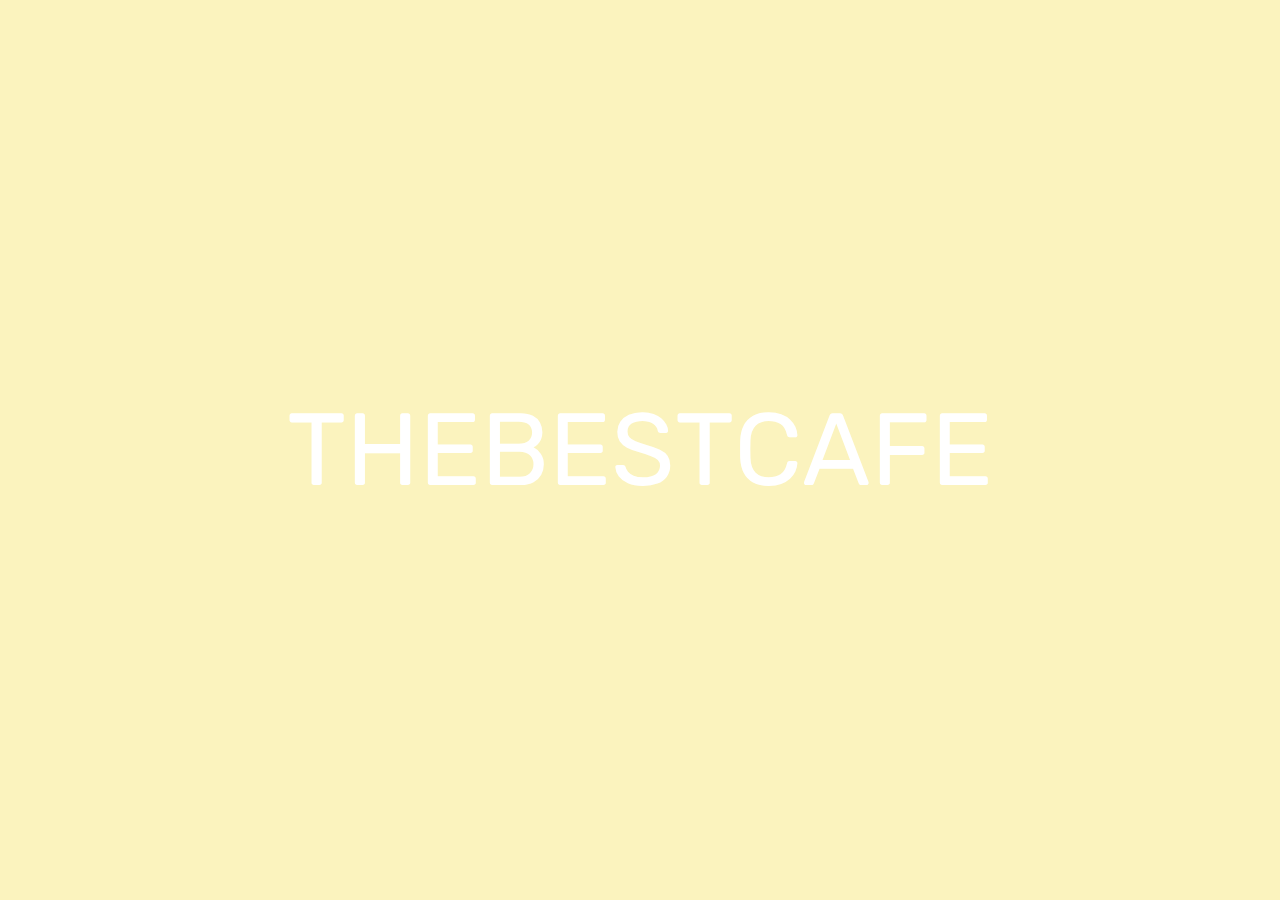
==== index.html @ 90d28bc7 "Initial commit" ====
<!DOCTYPE html>
<html lang="en" >
<head>
  <meta charset="UTF-8">
  <title>Cafe</title>
  <link rel="preconnect" href="https://fonts.googleapis.com">
<link rel="preconnect" href="https://fonts.gstatic.com" crossorigin>
<link href="https://fonts.googleapis.com/css2?family=Rubik:wght@400;500&display=swap" rel="stylesheet"><link rel="stylesheet" href="./style.css">

</head>
<body>
<!-- partial:index.partial.html -->
<div id="text"><div id="text">
  <div class="line">
  </div>

  <div class="line">
    <a 
       id="channel-link" 
       href="" 
       target="_blank" 
       class="word fancy"
    >
      The Best Cafe
    </a>
  </div>
</div>

<!-- partial -->
  <script src='https://codepen.io/Hyperplexed/pen/xxYJYjM/54407644e24173ad6019b766443bf2a6.js'></script><script  src="./script.js"></script>

</body>
</html>
---- style.css ----
:root {  
  --green: rgb(42, 252, 152);
  --blue: rgb(41, 121, 255);
}

@keyframes float {
  from, to {
    transform: translateY(-0%);
  }
  
  50% {    
    transform: translateY(-3%);
  }
}

@keyframes background-pan {
  from {
    background-position: 1000% center;
  }
  
  to {
    background-position: 0% center;
  }
}

body {
  height: 100vh;
  background-color: rgba(248, 234, 143, 0.575);
  margin: 0rem;
  overflow: hidden;
  display: grid;
  place-items: center;
}

.line {
  display: flex;
  justify-content: space-between;
}

.word {
  color: white;
  font-size: clamp(2rem, 8vw, 10rem);
  font-family: "Rubik", sans-serif;
  margin: 0rem;
  text-transform: uppercase;
  transition: opacity 250ms ease;
}

a {
  text-decoration: none;
}

#text:has(.fancy:hover) .word:not(.fancy:hover) {
  opacity: 0.2;
}

.fancy span {
  display: inline-block;
}

.fancy > .outer {
  transition: transform 350ms ease;
}

.fancy:hover > .outer {
  transition-duration: 800ms;
}

.fancy:hover > .outer > .inner {
  animation: float 5s ease infinite;
}

.fancy:hover > .outer > .inner > .letter {
  background: linear-gradient(
    to right,
    var(--blue),
    var(--green),
    var(--blue)
  );
  background-size: 1000%;
  -webkit-background-clip: text;
  -webkit-text-fill-color: transparent;
  animation: background-pan 150s linear infinite;
}

.fancy:hover > .outer:nth-child(1) {
  transform: translate(-80%, 60%) rotate(8deg);
}

.fancy:hover > .outer:nth-child(2) {
  transform: translate(-40%, 20%) rotate(4deg);
}

.fancy:hover > .outer:nth-child(3) {
  transform: translate(-10%, 60%) rotate(-6deg);
}

.fancy:hover > .outer:nth-child(4) {
  transform: translate(0%, 8%) rotate(-8deg);
}

.fancy:hover > .outer:nth-child(5) {
  transform: translate(0%, -20%) rotate(5deg);
}

.fancy:hover > .outer:nth-child(6) {
  transform: translate(0%, 20%) rotate(-3deg);
}

.fancy:hover > .outer:nth-child(7) {
  transform: translate(0%, -40%) rotate(-5deg);
}

.fancy:hover > .outer:nth-child(8) {
  transform: translate(0%, 15%) rotate(10deg);
}

.fancy:hover > .outer:nth-child(9) {
  transform: translate(0%, -50%) rotate(8deg);
}

.fancy:hover > .outer:nth-child(10) {
  transform: translate(0%, 15%) rotate(-6deg);
}

.fancy:hover > .outer:nth-child(11) {
  transform: translate(50%, -10%) rotate(-3deg);
}

.fancy:hover > .outer:nth-child(12) {
  transform: translate(120%, -30%) rotate(-10deg);
}

/* -- YouTube Link Styles -- */

body.menu-toggled > .meta-link > span {
  color: rgb(30, 30, 30);
}

#source-link {
  bottom: 60px;
}

#source-link > i {
  color: rgb(94, 210, 102);
}

#yt-link > i {
  color: rgb(239, 83, 80);
}

.meta-link {
  align-items: center;
  backdrop-filter: blur(3px);
  background-color: rgba(255, 255, 255, 0.05);
  border: 1px solid rgba(255, 255, 255, 0.1);
  border-radius: 6px;
  bottom: 10px;
  box-shadow: 2px 2px 2px rgba(0, 0, 0, 0.1);
  cursor: pointer;  
  display: inline-flex;
  gap: 5px;
  left: 10px;
  padding: 10px 20px;
  position: fixed;
  text-decoration: none;
  transition: background-color 400ms, border-color 400ms;
  z-index: 10000;
}

.meta-link:hover {
  background-color: rgba(255, 255, 255, 0.1);
  border: 1px solid rgba(255, 255, 255, 0.2);
}

.meta-link > i, .meta-link > span {
  height: 20px;
  line-height: 20px;
}

.meta-link > span {
  color: white;
  font-family: "Rubik", sans-serif;
  font-weight: 500;
}
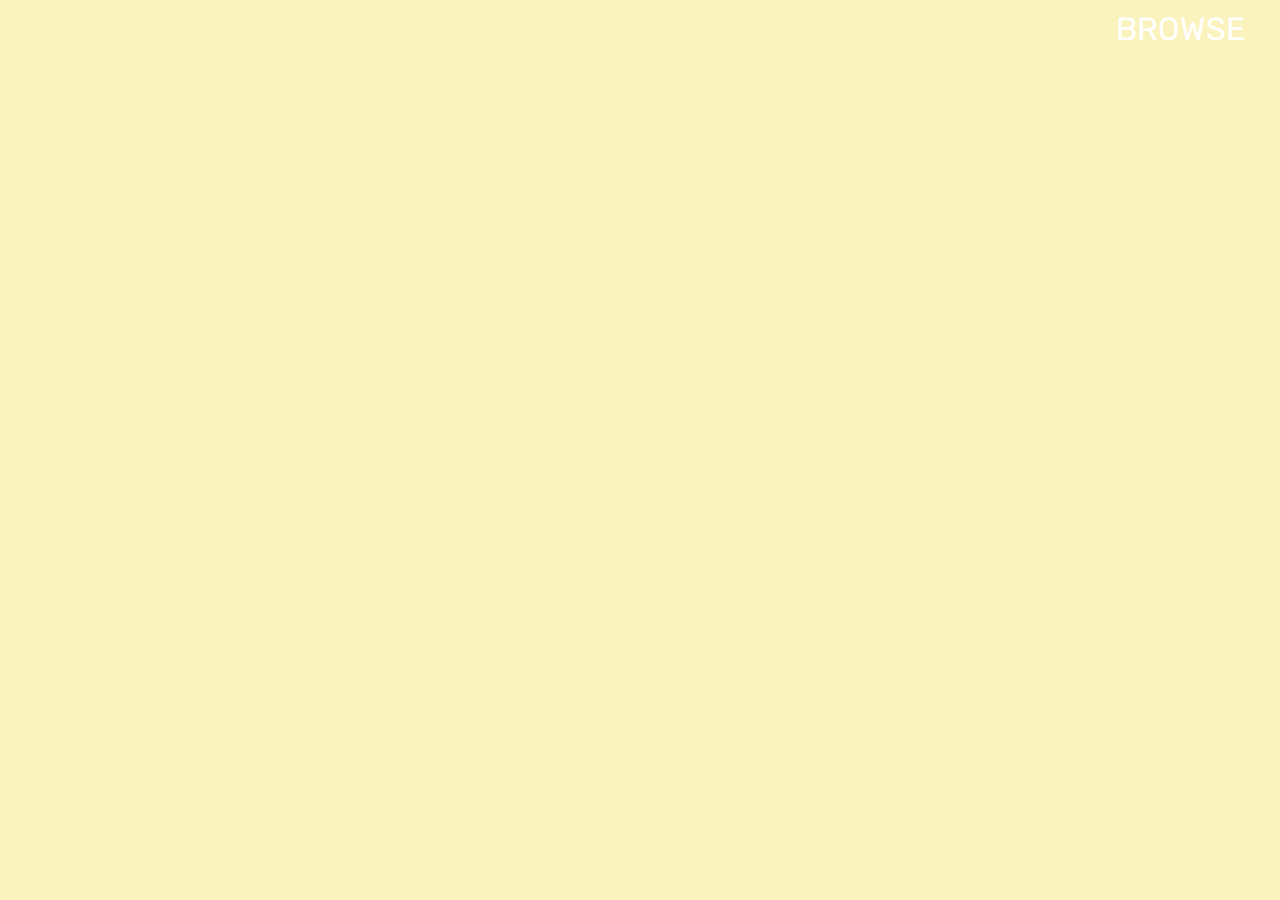
==== commit 333cc457: "changes" ====
--- a/index.html
+++ b/index.html
@@ -14,15 +14,19 @@
   <div class="line">
   </div>
 
+  
+
   <div class="line">
     <a 
        id="channel-link" 
-       href="" 
+       href="browse.html" 
        target="_blank" 
        class="word fancy"
     >
-      The Best Cafe
+      Browse
     </a>
+
+
   </div>
 </div>
 
--- a/style.css
+++ b/style.css
@@ -1,6 +1,6 @@
 :root {  
-  --green: rgb(42, 252, 152);
-  --blue: rgb(41, 121, 255);
+  --green: rgb(168, 245, 227);
+  --blue: rgba(248, 196, 255, 0.952);
 }
 
 @keyframes float {
@@ -44,7 +44,13 @@
   margin: 0rem;
   text-transform: uppercase;
   transition: opacity 250ms ease;
+  position: absolute;
+  top: 10px;
+  right: 35px;
+  font-size: 32px;
 }
+
+
 
 a {
   text-decoration: none;
